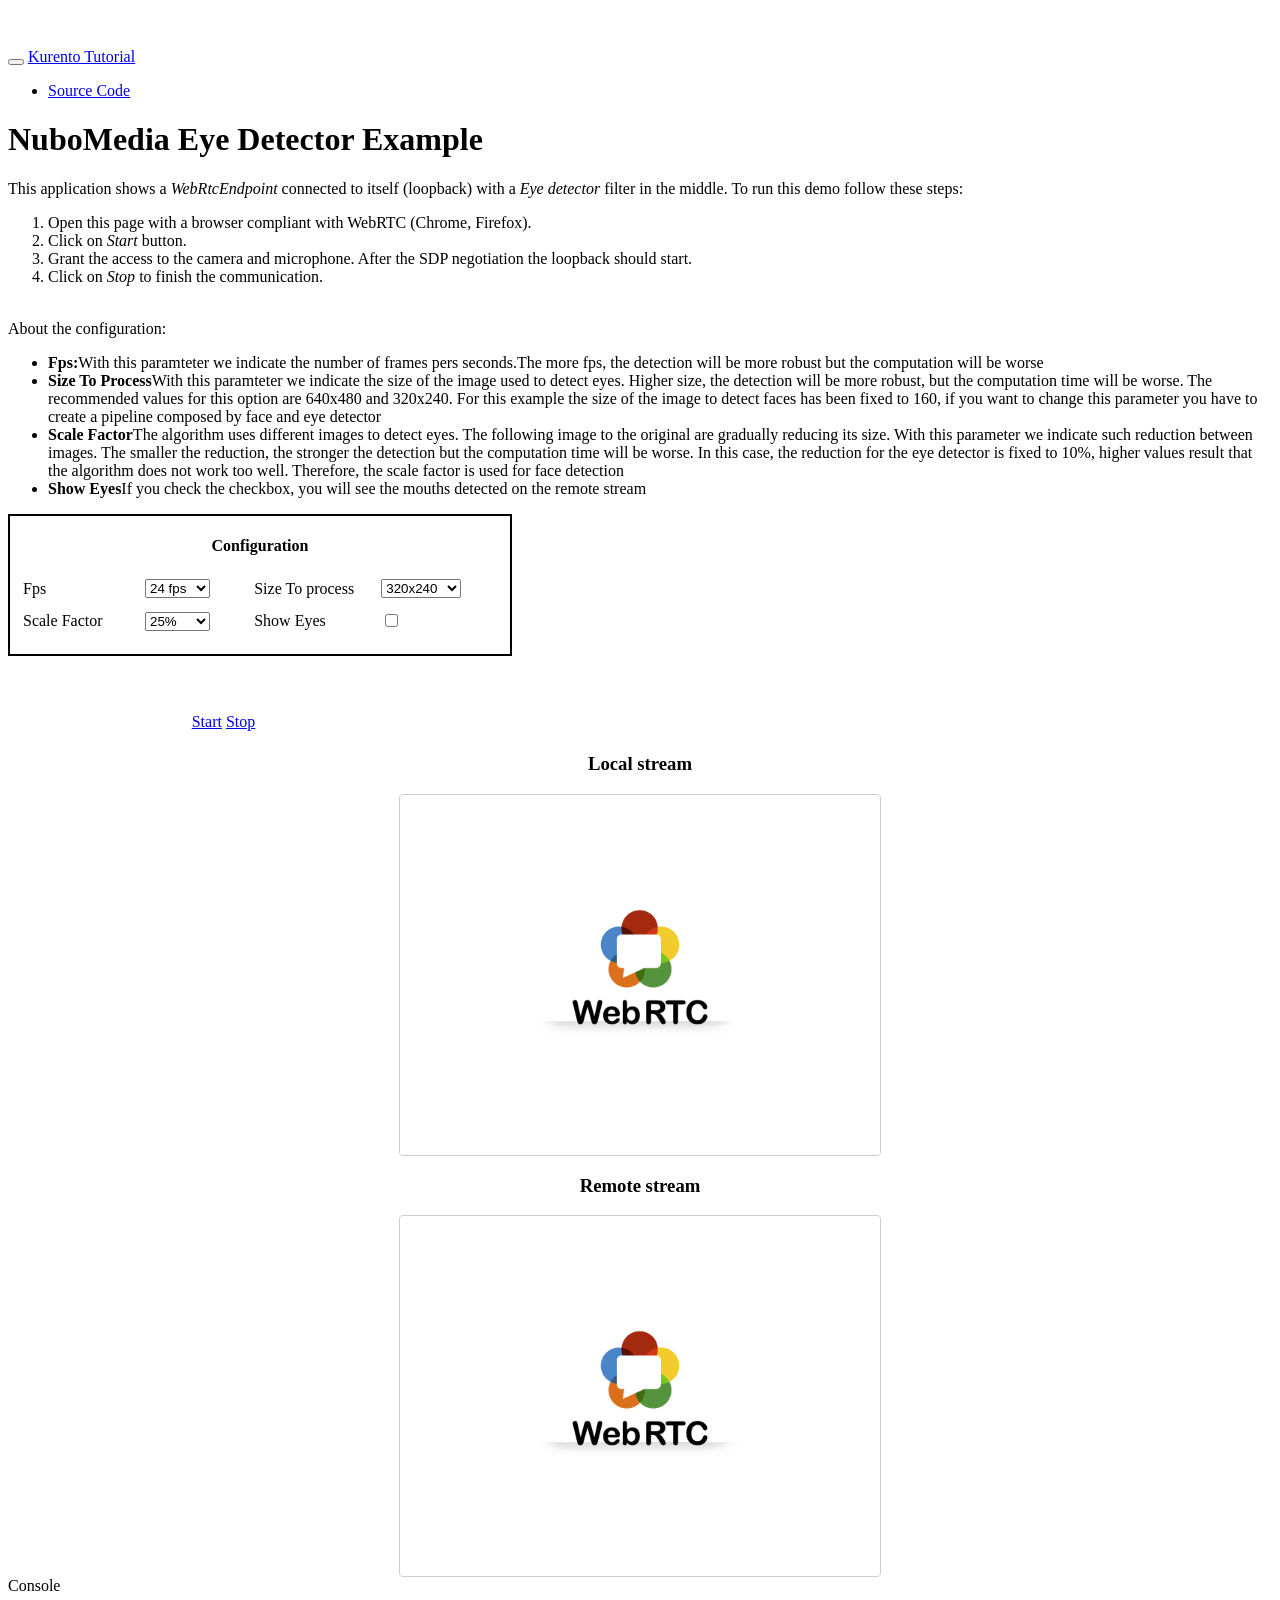
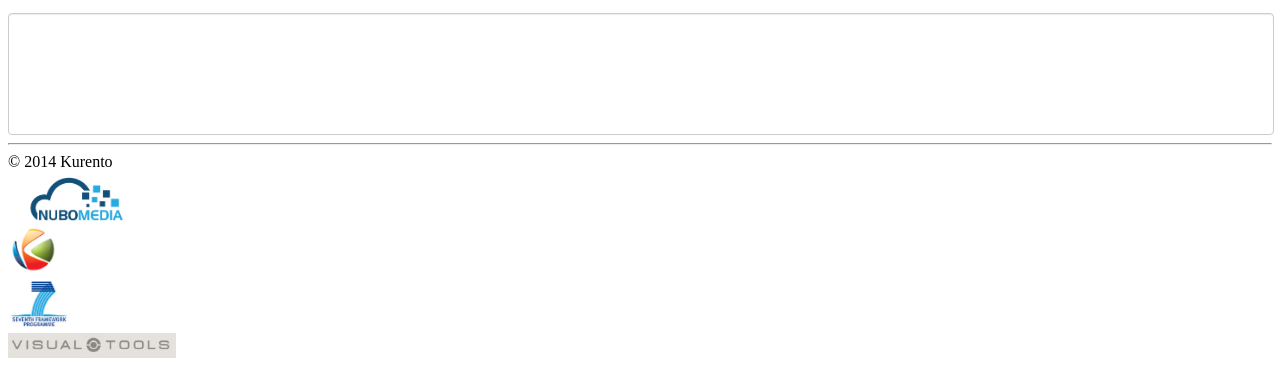
==== apps/NuboEyeJava/src/main/resources/static/index.html @ e5b392d5 "Eye Detector added" ====
<!DOCTYPE html>
<html>
  <head>
    <meta charset="utf-8">
    <meta http-equiv="cache-control" content="no-cache">
    <meta http-equiv="pragma" content="no-cache">
    <meta http-equiv="expires" content="0">
    <meta name="viewport" content="width=device-width, initial-scale=1.0" />
    <link rel="shortcut icon" href="img/kurento.png" type="image/png" />

    <link rel="stylesheet"
          href="bower_components/bootstrap/dist/css/bootstrap.min.css">
    <link rel="stylesheet"
          href="bower_components/ekko-lightbox/dist/ekko-lightbox.min.css">
    <link rel="stylesheet" href="bower_components/demo-console/index.css">
    <link rel="stylesheet" href="css/kurento.css">

    <script src="bower_components/jquery/dist/jquery.min.js"></script>
    <script src="bower_components/bootstrap/dist/js/bootstrap.min.js"></script>
    <script src="bower_components/ekko-lightbox/dist/ekko-lightbox.min.js"></script>
    <script src="bower_components/adapter.js/adapter.js"></script>
    <script src="bower_components/demo-console/index.js"></script>


    <script src="js/kurento-utils.js"></script>
    <script src="js/index.js"></script>

    <title>NuboMedia Eye Filter example</title>
  </head>

  <body>
    <header>
      <div class="navbar navbar-inverse navbar-fixed-top">
	<div class="container">
	  <div class="navbar-header">
	    <button type="button" class="navbar-toggle" data-toggle="collapse"
		    data-target=".navbar-collapse"></button>
	    <a class="navbar-brand" href=".">Kurento Tutorial</a>
	  </div>
	  <div class="collapse navbar-collapse"
	       id="bs-example-navbar-collapse-1">
	    <ul class="nav navbar-nav navbar-right">
	      <li><a
		     href="https://github.com/Kurento/kurento-tutorial-java/tree/master/kurento-magic-mirror"><span
														 class="glyphicon glyphicon-file"></span> Source Code</a></li>
	    </ul>
	  </div>
	</div>
      </div>

    </header>
    <div class="container">
      
      <div class="page-header">
	<h1>NuboMedia Eye Detector Example </h1>
	<p>
	  This application shows a <i>WebRtcEndpoint</i> connected to itself
	  (loopback) with a <i>Eye detector</i> filter in the middle. To run this demo follow these steps:
	</p>
	<ol>
	  <li>Open this page with a browser compliant with WebRTC
	    (Chrome, Firefox).</li>
	  <li>Click on <i>Start</i> button.
	  <li>Grant the access to the camera and microphone. After the
	    SDP negotiation the loopback should start.
	  <li>Click on <i>Stop</i> to finish the communication.
	  </li>
	</ol>
	
	<div class="row" >
	  <br>
	  About the configuration:
	  <ul>
 	    <li><b>Fps:</b>With this paramteter we indicate the number of frames pers seconds.The more fps, the detection will be more robust but the computation will be worse </li>
	    <li><b>Size To Process</b>With this paramteter we indicate the size of the image used to detect eyes. Higher size, the detection will be more robust, but the computation time will be worse. The recommended values for this option are 640x480 and 320x240. For this example the size of the image to detect faces has been fixed to 160, if you want to change this parameter you have to create a pipeline composed by face and eye detector  </li>
	    <li><b>Scale Factor</b>The algorithm uses different images to detect eyes. The following image to the original are gradually reducing its size. With this parameter we indicate such reduction between images. The smaller the reduction, the stronger the detection but the computation time will be worse. In this case, the reduction for the eye detector is fixed to 10%, higher values result that the algorithm does not work too well. Therefore, the scale factor is used for face detection </li>
	    <li><b>Show Eyes</b>If you check the checkbox, you will see the mouths detected on the remote stream</li>				
	  </ul>
	</div>
      </div>
      
      
      <div class="row" >			
	<div class="col-md-5" style=" width:500px;  border: 2px solid;">
	  <h4 style="text-align:center">Configuration</h4>																		
	  <table  style="margin: 20px 10px 20px 10px">
	    <tr>
	      <td align="left" width="300px"> <span >Fps</span> </td>
	      <td align="left" width="200px">
		<select id="select_fps" style="width:65px" onchange="set_fps(this.value)">
		  <option value="1"> 8 fps </option>
		  <option value="2"> 12 fps </option>
		  <option value="3"> 18 fps </option>
		  <option selected="selected" value="4"> 24 fps </option>
		</select>
	      </td>
	      <td align="left" width="300px"> <span >Size To process</span> </td>
	      <td align="left" width="200px">
		<select id="select_size" style="width:80px " onchange="set_size(this.value)">
		  <option value="640"> 640x480 </option>
		  <option selected="selected" value="320"> 320x240 </option>
		  <option value="160"> 160x120 </option>
		  <option value="80"> 80x160 </option>
		</select>
	      </td>
	    </tr>
	    <tr> <td height="5px"></td></tr>
	    <tr>
	      <td align="left" width="300px"> <span >Scale Factor</span> </td>
	      <td align="left" width="200px">
		<select id="scale_factor" style="width:65px" onchange="set_scale(this.value)">
		  <option value="5"> 5% </option>
		  <option value="10"> 10% </option>
		  <option value="15"> 15% </option>
		  <option value="20"> 20% </option>
		  <option selected="selected" value="25"> 25% </option>
		  <option value="30"> 30% </option>
		  <option value="35"> 35% </option>
		  <option value="40"> 40% </option>		  
		  <option value="45"> 45% </option>
		  <option value="50"> 50% </option>				  
		</select>
	      </td>
	      <td align="left" width="300px"> <span >Show  Eyes</span> </td>
	      <td align="left" width="200px">
		<input id="show_eyes" type="checkbox"  required name="terms" onchange="show_eyes()"> 
	      </td>	      
	    </tr>
	    
	  </table>
	</div>

	<div class="col-md-5"  style=" width:500px;   align:center" >
	  <table>
	    <tr> <td height="50px"></td></tr>
	    <tr> <td width="425px" vertical-align="center" align="center">
		
		<a id="start" href="#" class="btn btn-success"
		   onclick="start(); return false;">
		  <span class="glyphicon glyphicon-play"></span> Start</a>
		
		<a id="stop" href="#" class="btn btn-danger"
		   onclick="stop(); return false;"><span
						      class="glyphicon glyphicon-stop"></span> Stop</a>
	    </td> </tr> 
	  </table>
	</div>

      </div>
      
      
      <div class="row" align="center">
	<div class="col-md-5">
	  <h3>Local stream</h3>
	  <video id="videoInput" autoplay width="480px" height="360px"
		 poster="img/webrtc.png"></video>
	</div>
	<div class="col-md-5">
	  <h3>Remote stream</h3>
	  <video id="videoOutput" autoplay width="480px" height="360px"
		 poster="img/webrtc.png"></video>
	</div>
      </div>

      <div class="row">
	<div class="col-md-12">
	  <label class="control-label" for="console">Console</label><br>
	  <br>
	  <div id="console" class="democonsole">
	    <ul></ul>
	  </div> 
	</div>
      </div>

    </div>


    <footer>
      <div class="foot-fixed-bottom">
	<div class="container text-center">
	  <hr />
	  <div class="row">&copy; 2014 Kurento</div>
	  <div class="row">
	    <div class="col-md-3">
	      <a href="http://www.nubomedia.eu"><img src="img/nuboMedia.png"
						     alt="NuboMedia" height="50px" /></a>
	    </div>
	    <div class="col-md-3">
	      <a href="http://www.kurento.org"><img src="img/kurento.png"
						    alt="Kurento" height="50px" /></a>
	    </div>
   	    <div class="col-md-3">
	      <a href="http://cordis.europa.eu/fp7/">
		<img src="img/fp7.jpg" alt="Seventh framework programme" height="50px" /></a>
	    </div>
	    <div class="col-md-3">
	      <a href="http://www.visual-tools.com">
		<img src="img/vt.jpg" alt="VT" height="25px" /></a>
	    </div>
	  </div>
	</div>
      </div>
    </footer>

  </body>
</html>
---- apps/NuboEyeJava/src/main/resources/static/css/kurento.css ----
/*
 * (C) Copyright 2014 Kurento (http://kurento.org/)
 *
 * All rights reserved. This program and the accompanying materials
 * are made available under the terms of the GNU Lesser General Public License
 * (LGPL) version 2.1 which accompanies this distribution, and is available at
 * http://www.gnu.org/licenses/lgpl-2.1.html
 *
 * This library is distributed in the hope that it will be useful,
 * but WITHOUT ANY WARRANTY; without even the implied warranty of
 * MERCHANTABILITY or FITNESS FOR A PARTICULAR PURPOSE. See the GNU
 * Lesser General Public License for more details.
 *
 */
@CHARSET "UTF-8";

html {
	position: relative;
	min-height: 100%;
}

body {
	padding-top: 40px;
	body
}

video,#console {
	display: block;
	font-size: 14px;
	line-height: 1.42857143;
	color: #555;
	background-color: #fff;
	background-image: none;
	border: 1px solid #ccc;
	border-radius: 4px;
	-webkit-box-shadow: inset 0 1px 1px rgba(0, 0, 0, .075);
	box-shadow: inset 0 1px 1px rgba(0, 0, 0, .075);
	-webkit-transition: border-color ease-in-out .15s, box-shadow
		ease-in-out .15s;
	transition: border-color ease-in-out .15s, box-shadow ease-in-out .15s;
}

#console {
	overflow-y: auto;
	width: 100%;
	height: 120px;
}

.col-md-2 {
	width: 80px;
	padding-top: 190px;
}

#page-wrapper {
    background-color: #fff;
    min-height: 568px;
    margin-left: 550px;
}
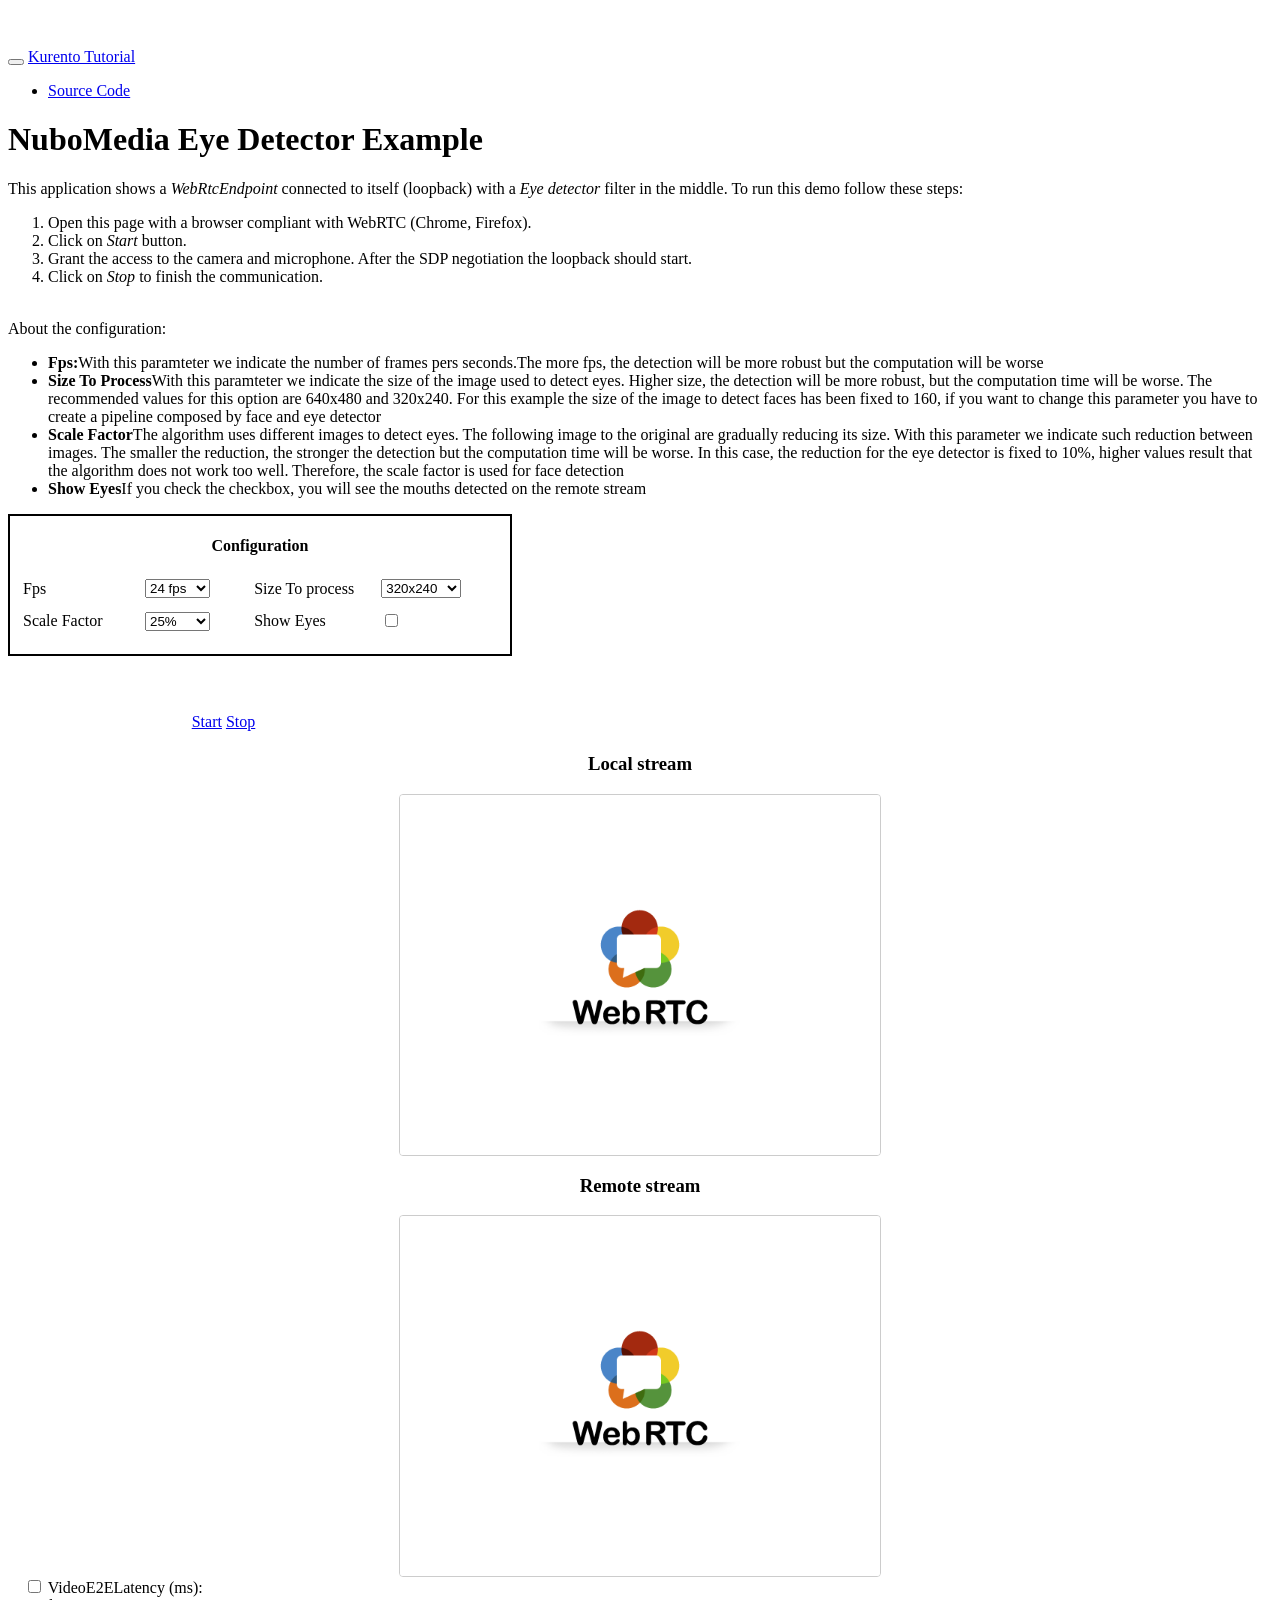
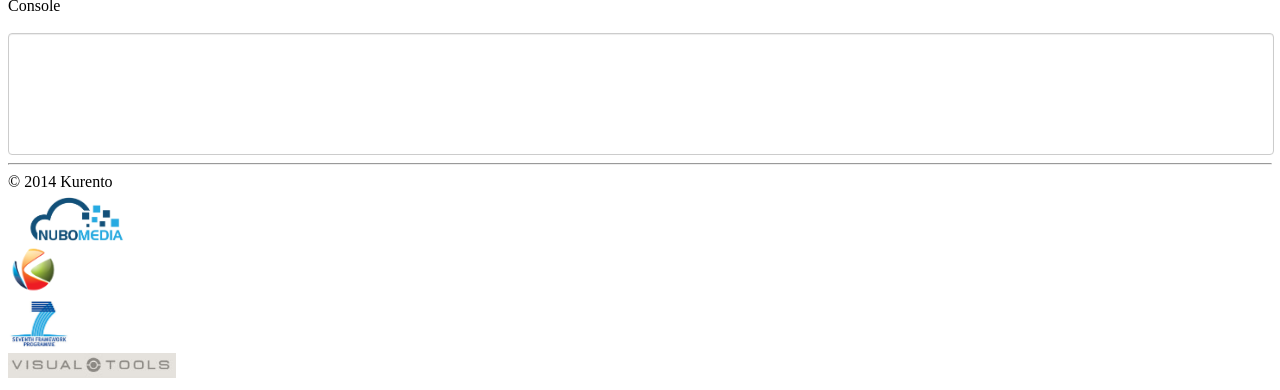
==== commit 8a9612b2: "Video end 2 end latecy added for every app" ====
--- a/apps/NuboEyeJava/src/main/resources/static/index.html
+++ b/apps/NuboEyeJava/src/main/resources/static/index.html
@@ -162,6 +162,10 @@
 	</div>
       </div>
 
+      <div class="row" align="left">
+	&nbsp; &nbsp; <input id="videoE2Elatency" type="checkbox"  required name="terms" onchange="show_latency()"><span id="testVideoE2Elatency">  VideoE2ELatency (ms): </span>  
+      </div>
+
       <div class="row">
 	<div class="col-md-12">
 	  <label class="control-label" for="console">Console</label><br>
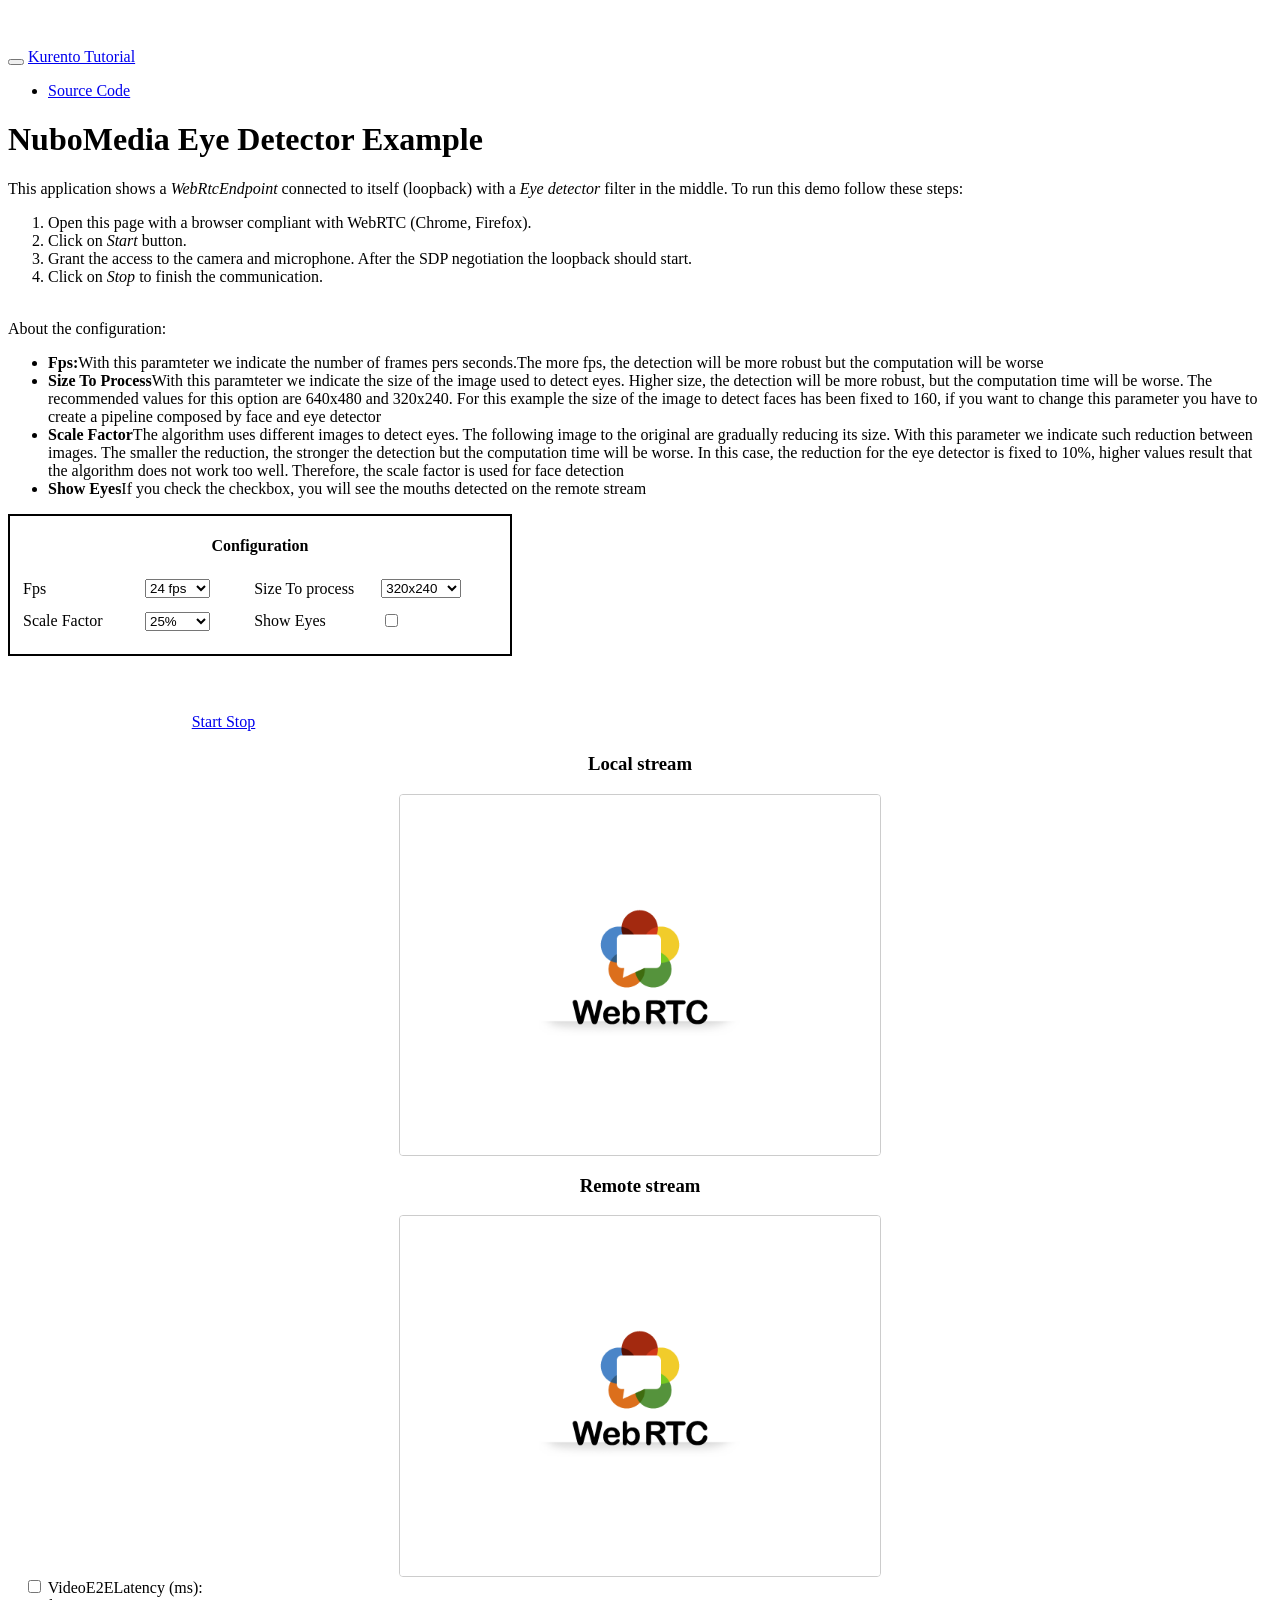
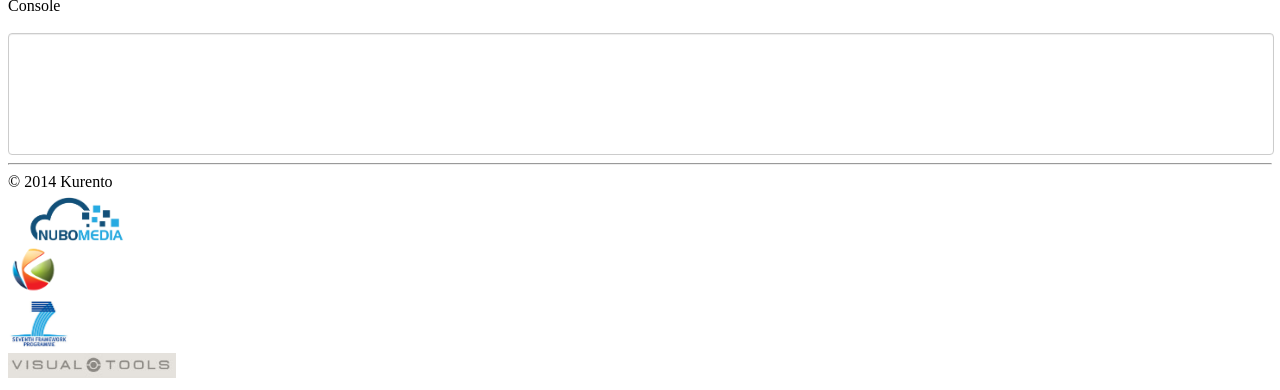
==== commit dc4624bc: "Use webjar instead of bower for front-end dependencies" ====
--- a/apps/NuboEyeJava/src/main/resources/static/index.html
+++ b/apps/NuboEyeJava/src/main/resources/static/index.html
@@ -1,210 +1,228 @@
 <!DOCTYPE html>
 <html>
-  <head>
-    <meta charset="utf-8">
-    <meta http-equiv="cache-control" content="no-cache">
-    <meta http-equiv="pragma" content="no-cache">
-    <meta http-equiv="expires" content="0">
-    <meta name="viewport" content="width=device-width, initial-scale=1.0" />
-    <link rel="shortcut icon" href="img/kurento.png" type="image/png" />
-
-    <link rel="stylesheet"
-          href="bower_components/bootstrap/dist/css/bootstrap.min.css">
-    <link rel="stylesheet"
-          href="bower_components/ekko-lightbox/dist/ekko-lightbox.min.css">
-    <link rel="stylesheet" href="bower_components/demo-console/index.css">
-    <link rel="stylesheet" href="css/kurento.css">
-
-    <script src="bower_components/jquery/dist/jquery.min.js"></script>
-    <script src="bower_components/bootstrap/dist/js/bootstrap.min.js"></script>
-    <script src="bower_components/ekko-lightbox/dist/ekko-lightbox.min.js"></script>
-    <script src="bower_components/adapter.js/adapter.js"></script>
-    <script src="bower_components/demo-console/index.js"></script>
-
-
-    <script src="js/kurento-utils.js"></script>
-    <script src="js/index.js"></script>
-
-    <title>NuboMedia Eye Filter example</title>
-  </head>
-
-  <body>
-    <header>
-      <div class="navbar navbar-inverse navbar-fixed-top">
+<head>
+<meta charset="utf-8">
+<meta http-equiv="cache-control" content="no-cache">
+<meta http-equiv="pragma" content="no-cache">
+<meta http-equiv="expires" content="0">
+<meta name="viewport" content="width=device-width, initial-scale=1.0" />
+<link rel="shortcut icon" href="img/kurento.png" type="image/png" />
+
+<link rel="stylesheet"
+	href="webjars/bootstrap/dist/css/bootstrap.min.css">
+<link rel="stylesheet"
+	href="webjars/ekko-lightbox/dist/ekko-lightbox.min.css">
+<link rel="stylesheet" href="webjars/demo-console/index.css">
+<link rel="stylesheet" href="css/kurento.css">
+
+<script src="webjars/jquery/dist/jquery.min.js"></script>
+<script src="webjars/bootstrap/dist/js/bootstrap.min.js"></script>
+<script src="webjars/ekko-lightbox/dist/ekko-lightbox.min.js"></script>
+<script src="webjars/adapter.js/adapter.js"></script>
+<script src="webjars/demo-console/index.js"></script>
+
+<script src="js/kurento-utils.js"></script>
+<script src="js/index.js"></script>
+
+<title>NuboMedia Eye Filter example</title>
+</head>
+
+<body>
+	<header>
+		<div class="navbar navbar-inverse navbar-fixed-top">
+			<div class="container">
+				<div class="navbar-header">
+					<button type="button" class="navbar-toggle" data-toggle="collapse"
+						data-target=".navbar-collapse"></button>
+					<a class="navbar-brand" href=".">Kurento Tutorial</a>
+				</div>
+				<div class="collapse navbar-collapse"
+					id="bs-example-navbar-collapse-1">
+					<ul class="nav navbar-nav navbar-right">
+						<li><a
+							href="https://github.com/Kurento/kurento-tutorial-java/tree/master/kurento-magic-mirror"><span
+								class="glyphicon glyphicon-file"></span> Source Code</a></li>
+					</ul>
+				</div>
+			</div>
+		</div>
+
+	</header>
 	<div class="container">
-	  <div class="navbar-header">
-	    <button type="button" class="navbar-toggle" data-toggle="collapse"
-		    data-target=".navbar-collapse"></button>
-	    <a class="navbar-brand" href=".">Kurento Tutorial</a>
-	  </div>
-	  <div class="collapse navbar-collapse"
-	       id="bs-example-navbar-collapse-1">
-	    <ul class="nav navbar-nav navbar-right">
-	      <li><a
-		     href="https://github.com/Kurento/kurento-tutorial-java/tree/master/kurento-magic-mirror"><span
-														 class="glyphicon glyphicon-file"></span> Source Code</a></li>
-	    </ul>
-	  </div>
+
+		<div class="page-header">
+			<h1>NuboMedia Eye Detector Example</h1>
+			<p>
+				This application shows a <i>WebRtcEndpoint</i> connected to itself
+				(loopback) with a <i>Eye detector</i> filter in the middle. To run
+				this demo follow these steps:
+			</p>
+			<ol>
+				<li>Open this page with a browser compliant with WebRTC
+					(Chrome, Firefox).</li>
+				<li>Click on <i>Start</i> button.
+				<li>Grant the access to the camera and microphone. After the
+					SDP negotiation the loopback should start.
+				<li>Click on <i>Stop</i> to finish the communication.
+				</li>
+			</ol>
+
+			<div class="row">
+				<br> About the configuration:
+				<ul>
+					<li><b>Fps:</b>With this paramteter we indicate the number of
+						frames pers seconds.The more fps, the detection will be more
+						robust but the computation will be worse</li>
+					<li><b>Size To Process</b>With this paramteter we indicate the
+						size of the image used to detect eyes. Higher size, the detection
+						will be more robust, but the computation time will be worse. The
+						recommended values for this option are 640x480 and 320x240. For
+						this example the size of the image to detect faces has been fixed
+						to 160, if you want to change this parameter you have to create a
+						pipeline composed by face and eye detector</li>
+					<li><b>Scale Factor</b>The algorithm uses different images to
+						detect eyes. The following image to the original are gradually
+						reducing its size. With this parameter we indicate such reduction
+						between images. The smaller the reduction, the stronger the
+						detection but the computation time will be worse. In this case,
+						the reduction for the eye detector is fixed to 10%, higher values
+						result that the algorithm does not work too well. Therefore, the
+						scale factor is used for face detection</li>
+					<li><b>Show Eyes</b>If you check the checkbox, you will see
+						the mouths detected on the remote stream</li>
+				</ul>
+			</div>
+		</div>
+
+
+		<div class="row">
+			<div class="col-md-5" style="width: 500px; border: 2px solid;">
+				<h4 style="text-align: center">Configuration</h4>
+				<table style="margin: 20px 10px 20px 10px">
+					<tr>
+						<td align="left" width="300px"><span>Fps</span></td>
+						<td align="left" width="200px"><select id="select_fps"
+							style="width: 65px" onchange="set_fps(this.value)">
+								<option value="1">8 fps</option>
+								<option value="2">12 fps</option>
+								<option value="3">18 fps</option>
+								<option selected="selected" value="4">24 fps</option>
+						</select></td>
+						<td align="left" width="300px"><span>Size To process</span>
+						</td>
+						<td align="left" width="200px"><select id="select_size"
+							style="width: 80px" onchange="set_size(this.value)">
+								<option value="640">640x480</option>
+								<option selected="selected" value="320">320x240</option>
+								<option value="160">160x120</option>
+								<option value="80">80x160</option>
+						</select></td>
+					</tr>
+					<tr>
+						<td height="5px"></td>
+					</tr>
+					<tr>
+						<td align="left" width="300px"><span>Scale Factor</span></td>
+						<td align="left" width="200px"><select id="scale_factor"
+							style="width: 65px" onchange="set_scale(this.value)">
+								<option value="5">5%</option>
+								<option value="10">10%</option>
+								<option value="15">15%</option>
+								<option value="20">20%</option>
+								<option selected="selected" value="25">25%</option>
+								<option value="30">30%</option>
+								<option value="35">35%</option>
+								<option value="40">40%</option>
+								<option value="45">45%</option>
+								<option value="50">50%</option>
+						</select></td>
+						<td align="left" width="300px"><span>Show Eyes</span></td>
+						<td align="left" width="200px"><input id="show_eyes"
+							type="checkbox" required name="terms" onchange="show_eyes()">
+						</td>
+					</tr>
+
+				</table>
+			</div>
+
+			<div class="col-md-5" style="width: 500px; align: center">
+				<table>
+					<tr>
+						<td height="50px"></td>
+					</tr>
+					<tr>
+						<td width="425px" vertical-align="center" align="center"><a
+							id="start" href="#" class="btn btn-success"
+							onclick="start(); return false;"> <span
+								class="glyphicon glyphicon-play"></span> Start
+						</a> <a id="stop" href="#" class="btn btn-danger"
+							onclick="stop(); return false;"><span
+								class="glyphicon glyphicon-stop"></span> Stop</a></td>
+					</tr>
+				</table>
+			</div>
+
+		</div>
+
+
+		<div class="row" align="center">
+			<div class="col-md-5">
+				<h3>Local stream</h3>
+				<video id="videoInput" autoplay width="480px" height="360px"
+					poster="img/webrtc.png"></video>
+			</div>
+			<div class="col-md-5">
+				<h3>Remote stream</h3>
+				<video id="videoOutput" autoplay width="480px" height="360px"
+					poster="img/webrtc.png"></video>
+			</div>
+		</div>
+
+		<div class="row" align="left">
+			&nbsp; &nbsp; <input id="videoE2Elatency" type="checkbox" required
+				name="terms" onchange="show_latency()"><span
+				id="testVideoE2Elatency"> VideoE2ELatency (ms): </span>
+		</div>
+
+		<div class="row">
+			<div class="col-md-12">
+				<label class="control-label" for="console">Console</label><br>
+				<br>
+				<div id="console" class="democonsole">
+					<ul></ul>
+				</div>
+			</div>
+		</div>
+
 	</div>
-      </div>
-
-    </header>
-    <div class="container">
-      
-      <div class="page-header">
-	<h1>NuboMedia Eye Detector Example </h1>
-	<p>
-	  This application shows a <i>WebRtcEndpoint</i> connected to itself
-	  (loopback) with a <i>Eye detector</i> filter in the middle. To run this demo follow these steps:
-	</p>
-	<ol>
-	  <li>Open this page with a browser compliant with WebRTC
-	    (Chrome, Firefox).</li>
-	  <li>Click on <i>Start</i> button.
-	  <li>Grant the access to the camera and microphone. After the
-	    SDP negotiation the loopback should start.
-	  <li>Click on <i>Stop</i> to finish the communication.
-	  </li>
-	</ol>
-	
-	<div class="row" >
-	  <br>
-	  About the configuration:
-	  <ul>
- 	    <li><b>Fps:</b>With this paramteter we indicate the number of frames pers seconds.The more fps, the detection will be more robust but the computation will be worse </li>
-	    <li><b>Size To Process</b>With this paramteter we indicate the size of the image used to detect eyes. Higher size, the detection will be more robust, but the computation time will be worse. The recommended values for this option are 640x480 and 320x240. For this example the size of the image to detect faces has been fixed to 160, if you want to change this parameter you have to create a pipeline composed by face and eye detector  </li>
-	    <li><b>Scale Factor</b>The algorithm uses different images to detect eyes. The following image to the original are gradually reducing its size. With this parameter we indicate such reduction between images. The smaller the reduction, the stronger the detection but the computation time will be worse. In this case, the reduction for the eye detector is fixed to 10%, higher values result that the algorithm does not work too well. Therefore, the scale factor is used for face detection </li>
-	    <li><b>Show Eyes</b>If you check the checkbox, you will see the mouths detected on the remote stream</li>				
-	  </ul>
-	</div>
-      </div>
-      
-      
-      <div class="row" >			
-	<div class="col-md-5" style=" width:500px;  border: 2px solid;">
-	  <h4 style="text-align:center">Configuration</h4>																		
-	  <table  style="margin: 20px 10px 20px 10px">
-	    <tr>
-	      <td align="left" width="300px"> <span >Fps</span> </td>
-	      <td align="left" width="200px">
-		<select id="select_fps" style="width:65px" onchange="set_fps(this.value)">
-		  <option value="1"> 8 fps </option>
-		  <option value="2"> 12 fps </option>
-		  <option value="3"> 18 fps </option>
-		  <option selected="selected" value="4"> 24 fps </option>
-		</select>
-	      </td>
-	      <td align="left" width="300px"> <span >Size To process</span> </td>
-	      <td align="left" width="200px">
-		<select id="select_size" style="width:80px " onchange="set_size(this.value)">
-		  <option value="640"> 640x480 </option>
-		  <option selected="selected" value="320"> 320x240 </option>
-		  <option value="160"> 160x120 </option>
-		  <option value="80"> 80x160 </option>
-		</select>
-	      </td>
-	    </tr>
-	    <tr> <td height="5px"></td></tr>
-	    <tr>
-	      <td align="left" width="300px"> <span >Scale Factor</span> </td>
-	      <td align="left" width="200px">
-		<select id="scale_factor" style="width:65px" onchange="set_scale(this.value)">
-		  <option value="5"> 5% </option>
-		  <option value="10"> 10% </option>
-		  <option value="15"> 15% </option>
-		  <option value="20"> 20% </option>
-		  <option selected="selected" value="25"> 25% </option>
-		  <option value="30"> 30% </option>
-		  <option value="35"> 35% </option>
-		  <option value="40"> 40% </option>		  
-		  <option value="45"> 45% </option>
-		  <option value="50"> 50% </option>				  
-		</select>
-	      </td>
-	      <td align="left" width="300px"> <span >Show  Eyes</span> </td>
-	      <td align="left" width="200px">
-		<input id="show_eyes" type="checkbox"  required name="terms" onchange="show_eyes()"> 
-	      </td>	      
-	    </tr>
-	    
-	  </table>
-	</div>
-
-	<div class="col-md-5"  style=" width:500px;   align:center" >
-	  <table>
-	    <tr> <td height="50px"></td></tr>
-	    <tr> <td width="425px" vertical-align="center" align="center">
-		
-		<a id="start" href="#" class="btn btn-success"
-		   onclick="start(); return false;">
-		  <span class="glyphicon glyphicon-play"></span> Start</a>
-		
-		<a id="stop" href="#" class="btn btn-danger"
-		   onclick="stop(); return false;"><span
-						      class="glyphicon glyphicon-stop"></span> Stop</a>
-	    </td> </tr> 
-	  </table>
-	</div>
-
-      </div>
-      
-      
-      <div class="row" align="center">
-	<div class="col-md-5">
-	  <h3>Local stream</h3>
-	  <video id="videoInput" autoplay width="480px" height="360px"
-		 poster="img/webrtc.png"></video>
-	</div>
-	<div class="col-md-5">
-	  <h3>Remote stream</h3>
-	  <video id="videoOutput" autoplay width="480px" height="360px"
-		 poster="img/webrtc.png"></video>
-	</div>
-      </div>
-
-      <div class="row" align="left">
-	&nbsp; &nbsp; <input id="videoE2Elatency" type="checkbox"  required name="terms" onchange="show_latency()"><span id="testVideoE2Elatency">  VideoE2ELatency (ms): </span>  
-      </div>
-
-      <div class="row">
-	<div class="col-md-12">
-	  <label class="control-label" for="console">Console</label><br>
-	  <br>
-	  <div id="console" class="democonsole">
-	    <ul></ul>
-	  </div> 
-	</div>
-      </div>
-
-    </div>
-
-
-    <footer>
-      <div class="foot-fixed-bottom">
-	<div class="container text-center">
-	  <hr />
-	  <div class="row">&copy; 2014 Kurento</div>
-	  <div class="row">
-	    <div class="col-md-3">
-	      <a href="http://www.nubomedia.eu"><img src="img/nuboMedia.png"
-						     alt="NuboMedia" height="50px" /></a>
-	    </div>
-	    <div class="col-md-3">
-	      <a href="http://www.kurento.org"><img src="img/kurento.png"
-						    alt="Kurento" height="50px" /></a>
-	    </div>
-   	    <div class="col-md-3">
-	      <a href="http://cordis.europa.eu/fp7/">
-		<img src="img/fp7.jpg" alt="Seventh framework programme" height="50px" /></a>
-	    </div>
-	    <div class="col-md-3">
-	      <a href="http://www.visual-tools.com">
-		<img src="img/vt.jpg" alt="VT" height="25px" /></a>
-	    </div>
-	  </div>
-	</div>
-      </div>
-    </footer>
-
-  </body>
+
+
+	<footer>
+		<div class="foot-fixed-bottom">
+			<div class="container text-center">
+				<hr />
+				<div class="row">&copy; 2014 Kurento</div>
+				<div class="row">
+					<div class="col-md-3">
+						<a href="http://www.nubomedia.eu"><img src="img/nuboMedia.png"
+							alt="NuboMedia" height="50px" /></a>
+					</div>
+					<div class="col-md-3">
+						<a href="http://www.kurento.org"><img src="img/kurento.png"
+							alt="Kurento" height="50px" /></a>
+					</div>
+					<div class="col-md-3">
+						<a href="http://cordis.europa.eu/fp7/"> <img src="img/fp7.jpg"
+							alt="Seventh framework programme" height="50px" /></a>
+					</div>
+					<div class="col-md-3">
+						<a href="http://www.visual-tools.com"> <img src="img/vt.jpg"
+							alt="VT" height="25px" /></a>
+					</div>
+				</div>
+			</div>
+		</div>
+	</footer>
+
+</body>
 </html>
